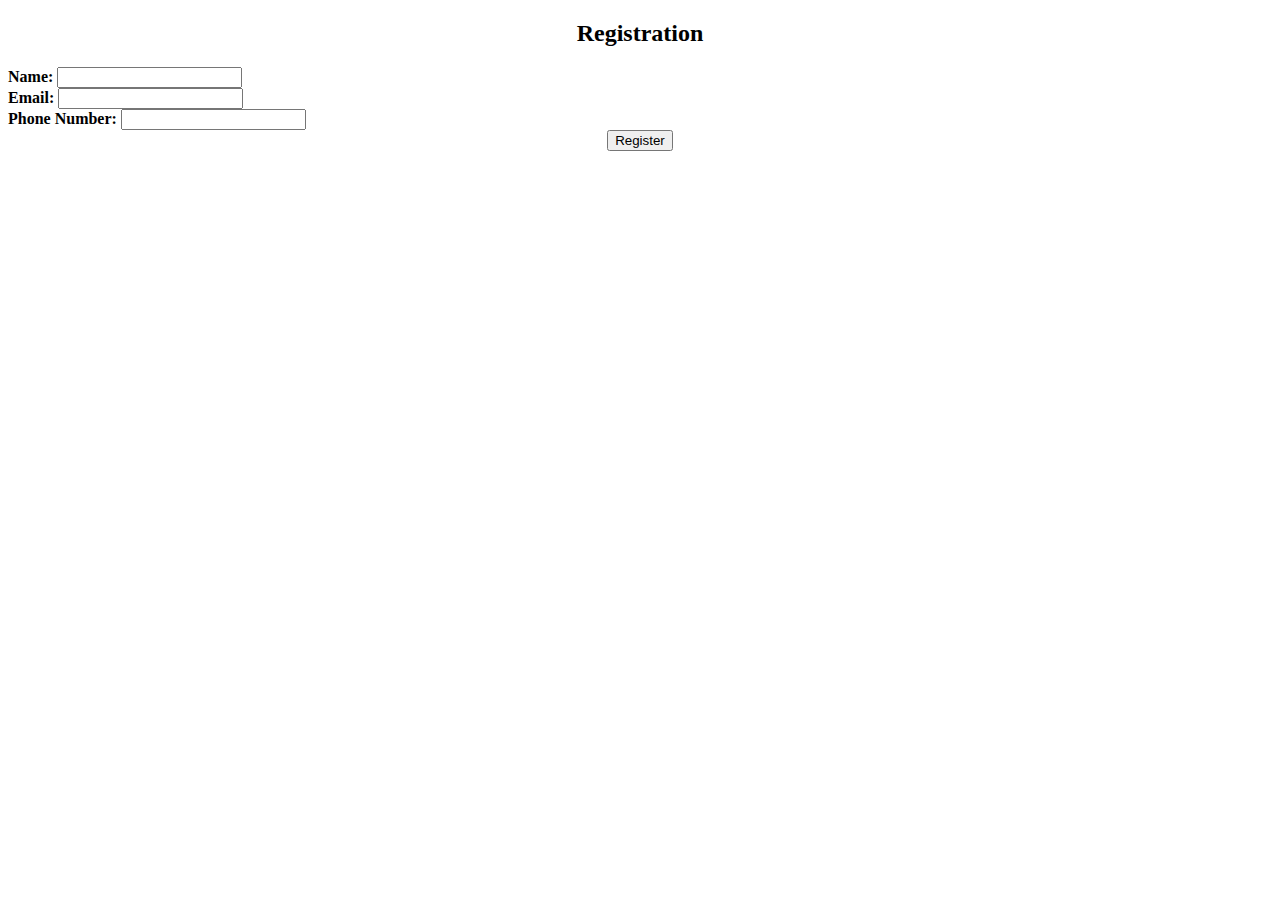
==== register.html @ ef1253ee "Create register.html" ====
<!DOCTYPE html>
<html lang="en">
<head>
  <meta charset="UTF-8">
  <meta name="viewport" content="width=device-width, initial-scale=1.0">
  <title>Data Science Engineering Course</title>
  <link rel="stylesheet" href="regis.css">
 
</head>
<body>

  <!-- Registration Form -->
  <section class="registration-form">
   <center> <h2>Registration</h2></center>
    <form action="#" method="POST">
      <div class="form-group">
        <label for="name"><b>Name:</b></label>
        <input type="text" id="name" name="name" required>
      </div>
      <div class="form-group">
         <label for="email"><b>Email:</b></label>
        <input type="email" id="email" name="email" required>
      </div>
      <div class="form-group">
        <label for="phone"><b>Phone Number:</b></label>
        <input type="tel" id="phone" name="phone" required>
      </div>
      
      <center><button type="submit" class="register-button">Register</button></center> 
    </form>
  </section>
</body>
</html>
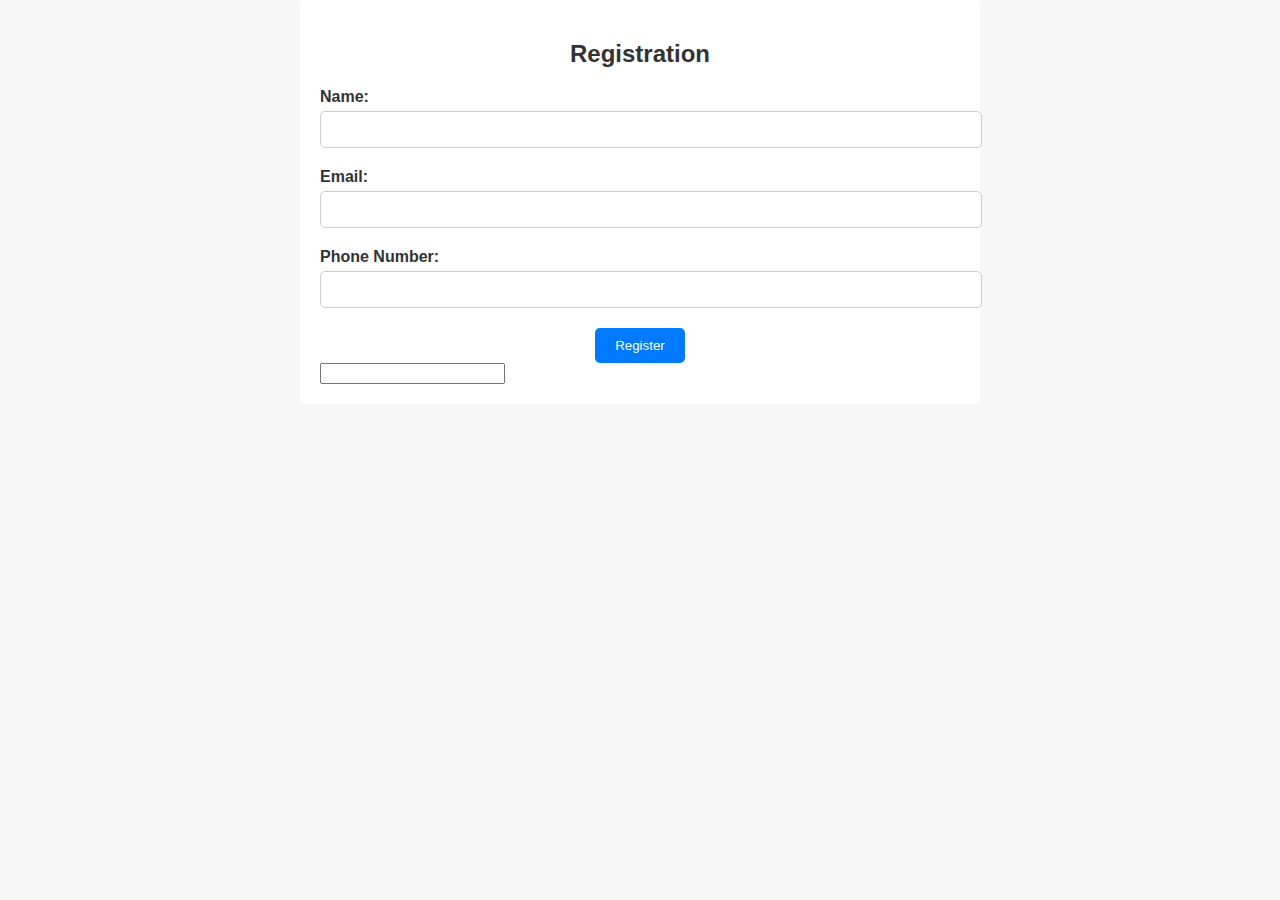
==== commit 2d7afbce: "Update register.html" ====
--- a/register.html
+++ b/register.html
@@ -27,6 +27,7 @@
       </div>
       
       <center><button type="submit" class="register-button">Register</button></center> 
+      <input type= "msg" "Sucessfully Submitted">
     </form>
   </section>
 </body>
--- a/regis.css
+++ b/regis.css
@@ -0,0 +1,54 @@
+body {
+    font-family: Arial, sans-serif;
+    margin: 0;
+    padding: 0;
+    background-color: #f7f7f7;
+    color: #333;
+  }
+  
+  header {
+    text-align: center;
+    padding: 50px 0;
+    background-color: #007bff;
+    color: #fff;
+  }
+  
+  .registration-form {
+    width: 50%;
+    margin: 0 auto;
+    background-color: #fff;
+    padding: 20px;
+    border-radius: 5px;
+  }
+  
+  .form-group {
+    margin-bottom: 20px;
+  }
+  
+  label {
+    display: block;
+    margin-bottom: 5px;
+  }
+  
+  input[type="text"],
+  input[type="email"],
+  input[type="tel"] {
+    width: 100%;
+    padding: 10px;
+    border: 1px solid #ccc;
+    border-radius: 5px;
+  }
+  
+  .register-button {
+    background-color: #007bff;
+    color: #fff;
+    padding: 10px 20px;
+    border: none;
+    border-radius: 5px;
+    cursor: pointer;
+  }
+  
+  .register-button:hover {
+    background-color: #0056b3;
+  }
+  
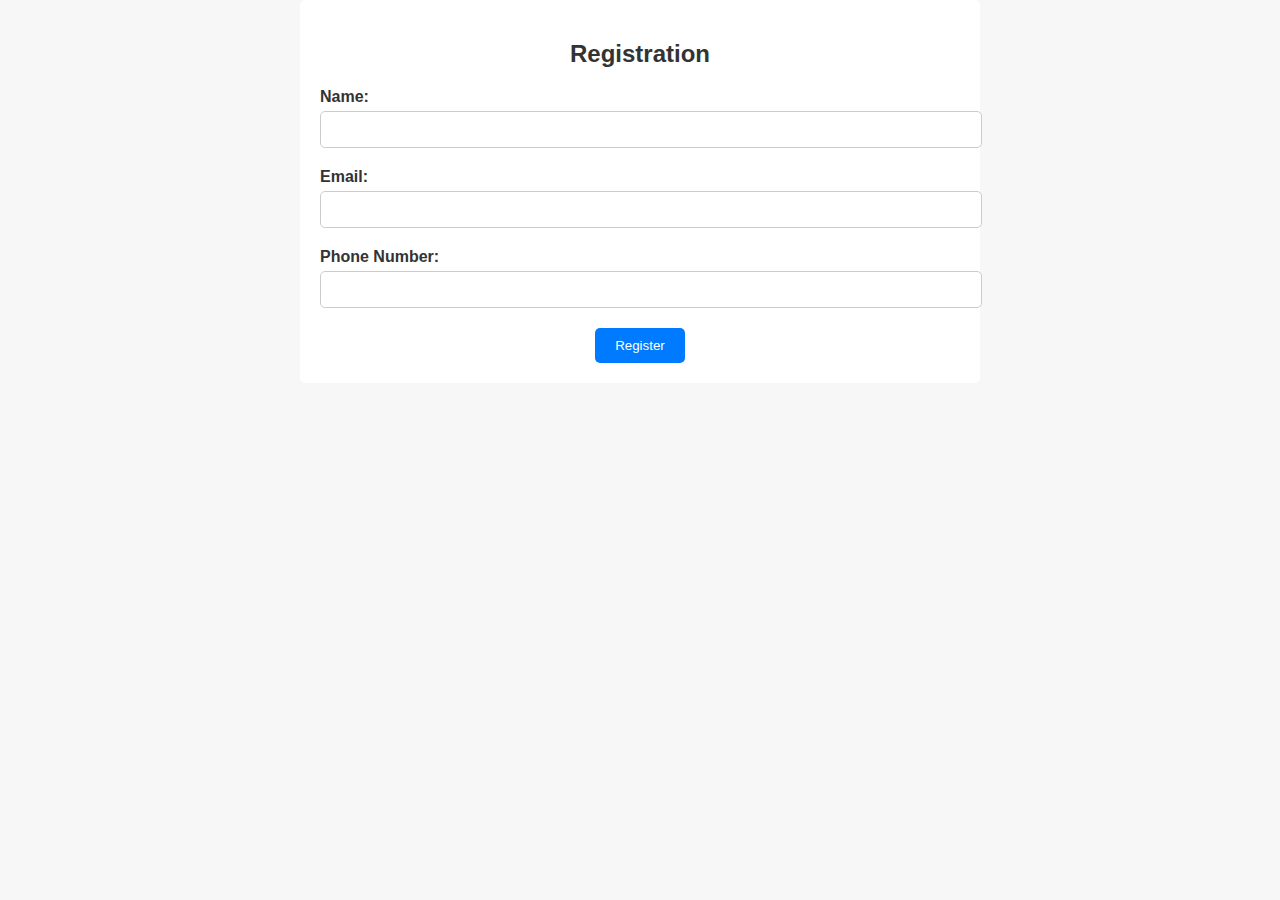
==== commit c3197ba9: "Update register.html" ====
--- a/register.html
+++ b/register.html
@@ -27,7 +27,7 @@
       </div>
       
       <center><button type="submit" class="register-button">Register</button></center> 
-      <input type= "msg" "Sucessfully Submitted">
+      
     </form>
   </section>
 </body>
